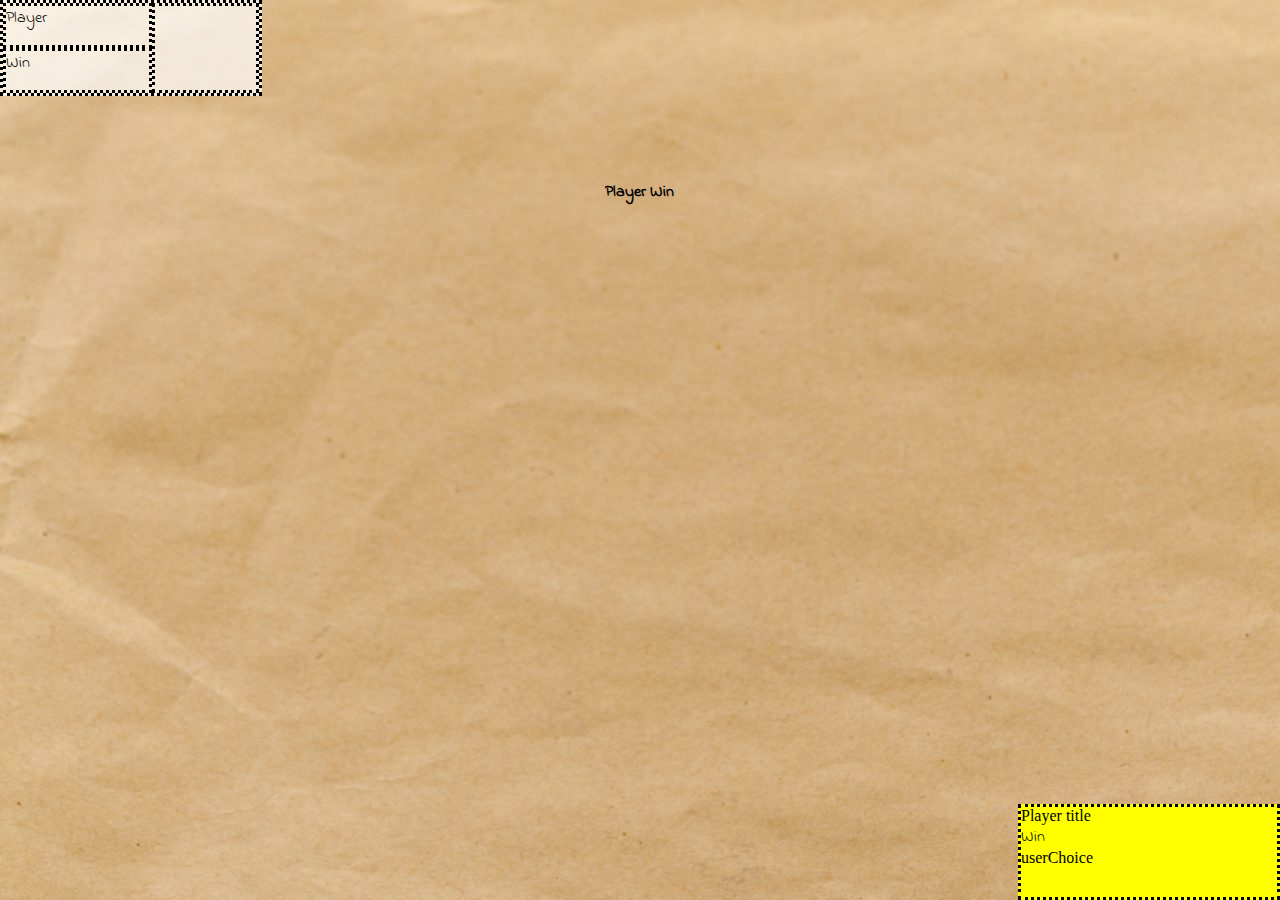
==== index.html @ e2083598 "UI Generic layout progress w/ removing the basic background" ====
<!DOCTYPE html>

<html>
    <head>
        <meta charset="utf-8">
        <meta http-equiv="X-UA-Compatible" content="IE=edge">
        <title></title>
        <meta name="description" content="">
        <meta name="viewport" content="width=device-width, initial-scale=1">
        <link rel="stylesheet" href="style.css">
        <script src="script.js" defer></script>
        <link rel="preconnect" href="https://fonts.googleapis.com"> 
<link rel="preconnect" href="https://fonts.gstatic.com" crossorigin>
<link href="https://fonts.googleapis.com/css2?family=Indie+Flower&display=swap" rel="stylesheet">
    </head>
    <body>
       
        <div class='page-container'>

            <div class='player-box-container'>
                <div class='player-title'>
                    <p id="playerName">Player</p>
                </div>
                <div class='winCount'>
                    <p>Win </p>
                </div>
                
                <div class='userChoice'>
                    <!--
                    <div class='dropup'>
                        <button class='dropbtn'> Drop up
                        </button>
                        <div class='dropup-content'>
                         <a href='#'> Link1</a>
                         <a href='#'> Link2</a>
                         <a href='#'> Link3</a>
                  </div>
                -->
                        
            </div>
            </div>

           

            <div class='animation-container'>

                <div class='result-container'>
                    <h4>Player Win</h4>
                </div>
                
            </div>

            <div class='cpu-box-container'>
                <div class='cpu-title'>
                    Player title
                </div>
                <div class='cpuWinCount'>
                    <p>Win </p>
                </div>
                <div class='cpuChoice'>
                    userChoice
                </div>
            </div>





        </div>
        </div>
    </div>

    </body>
</html>
---- style.css ----
* {
    margin: 0;
    padding:0;
}
html {
    min-width: 100%;
    min-height: 100%;
}
body {
    background-image: url('/Images/background.jpg');
    
}
p, h4 {
    font-family: 'Indie Flower', cursive;
}

.page-container {
    
    display: flex;
    justify-content: center;
    align-items: center;
    flex-direction: column;

}
.player-box-container { 
    display: grid;
    grid-template-areas: 'playerName btn'
                        'winCount btn';

    position: absolute;
    left: 0px;
    top:0px;
    width: 20%;
    height: 10%;
    border-style: dotted;
    background-color: rgba(255, 255, 255, .7);
}
.player-title {
    grid-area: playerName;
    font-size: 1em;

    position: relative;
    border-style: dotted;

}
.winCount {
    grid-area: winCount;
    border-style: dotted;
}
.userChoice {
    grid-area: btn;
    border-style: dotted;
}
/*
.dropup {
    
    position:relative;
   
    display: none;

}

.dropup-content {
    display: none;
    position: absolute;
    bottom: 50px;
    min-width: 160px;
    z-index: 1;
}
.dropup-content a {
    text-decoration: none;
    display: none;
}

 */
.cpu-box-container {
    

    position: absolute;
    right:0px;
    bottom:0px;
    height: 10%;
    width: 20%;
    border-style: dotted;
 
    background-color: yellow;
}
.result-container {
    
    display: flex;
    justify-content: center;
    text-align: center;
    position: relative;
    margin: auto;
    width: 70%;
    height: 10%;
   /* border-style: dotted;
    background-color: green;
    */
}
.animation-container {
    
   
    
    position: absolute;
    top: 20%;
   
    
    height: 60%;
    width: 55%;
    max-width: 60%;
    /*
    border-style: dotted;
   
    background-color: white;
    */
    
}
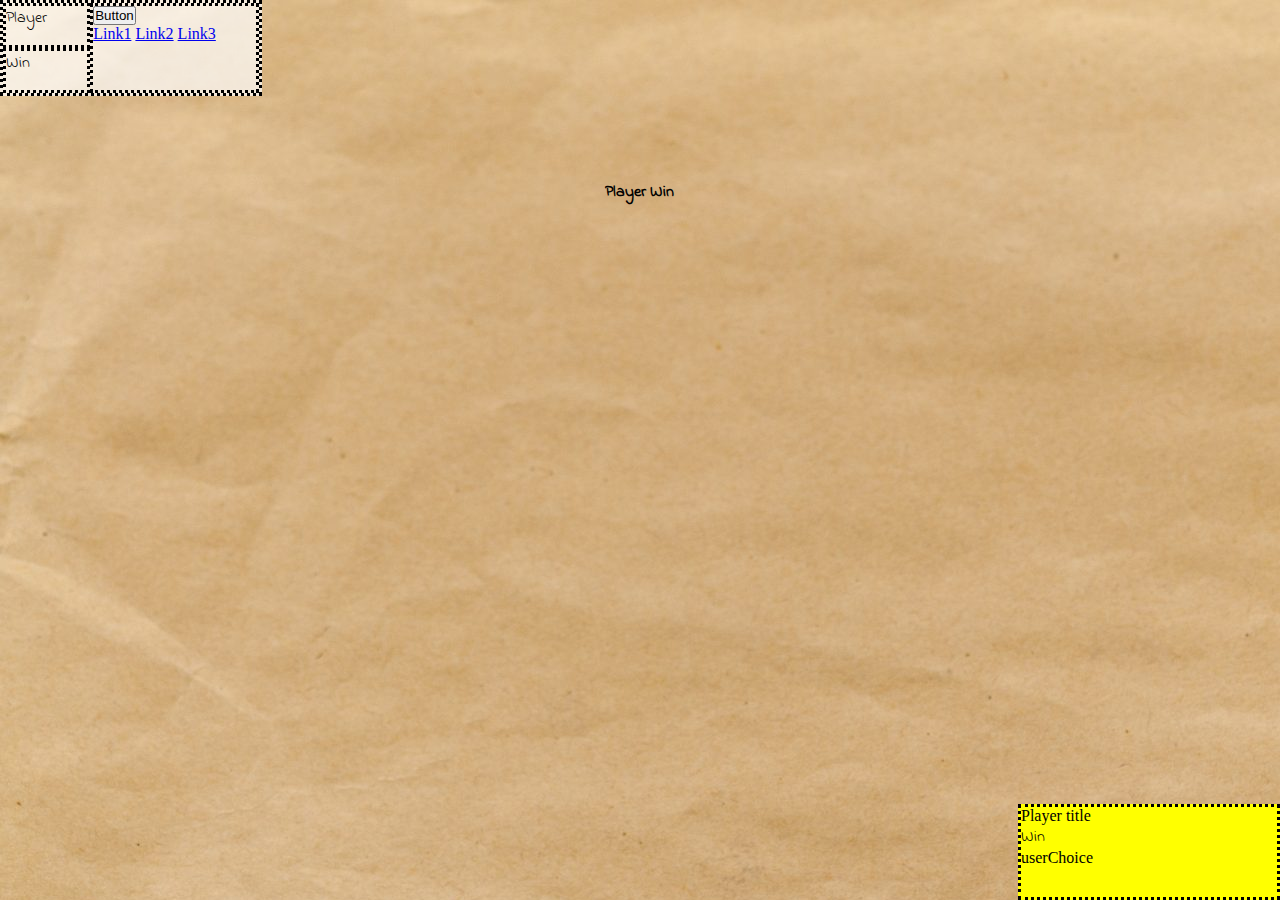
==== commit 28956e3f: "Practice userChoice button addded for sideDrop test" ====
--- a/index.html
+++ b/index.html
@@ -26,16 +26,17 @@
                 </div>
                 
                 <div class='userChoice'>
-                    <!--
+
                     <div class='dropup'>
-                        <button class='dropbtn'> Drop up
-                        </button>
+
+                        <button class='dropbtn'> Button </button>
                         <div class='dropup-content'>
-                         <a href='#'> Link1</a>
-                         <a href='#'> Link2</a>
-                         <a href='#'> Link3</a>
-                  </div>
-                -->
+                            <a href='#'> Link1</a>
+                            <a href='#'> Link2</a>
+                            <a href='#'> Link3</a>
+                        </div>
+                    </div>
+                    
                         
             </div>
             </div>
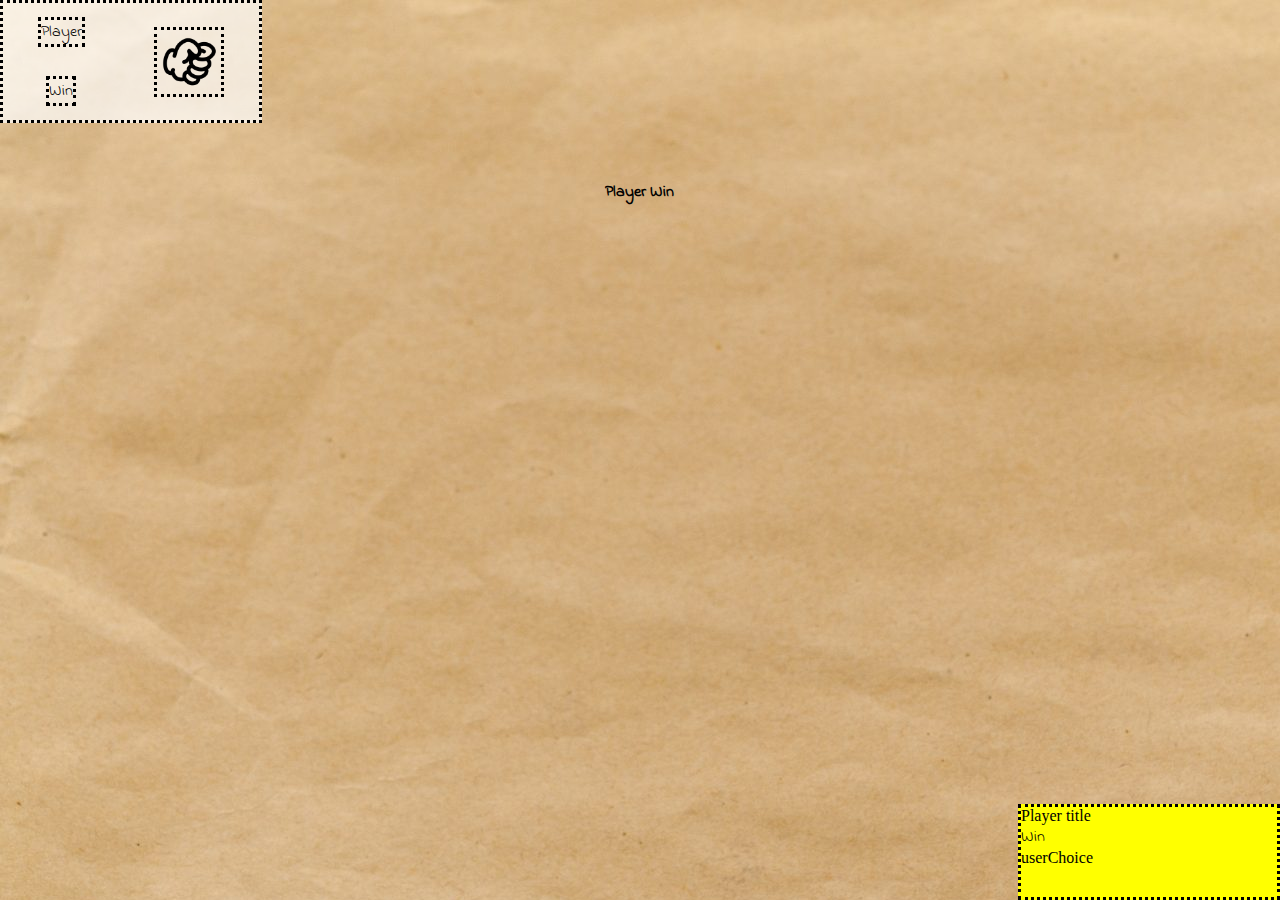
==== commit b7523768: "Align playerbox-container and contents. Add images as a sideDrop & include respective image files" ====
--- a/index.html
+++ b/index.html
@@ -29,11 +29,11 @@
 
                     <div class='dropup'>
 
-                        <button class='dropbtn'> Button </button>
+                        <img src='/Images/rock.png' class='rock-icon dropbtn'>
                         <div class='dropup-content'>
-                            <a href='#'> Link1</a>
-                            <a href='#'> Link2</a>
-                            <a href='#'> Link3</a>
+                            <img src='/Images/paper.png' class='paper-icon'>
+                            <img src='/Images/scissors.png' class='scissors-icon'>
+                            
                         </div>
                     </div>
                     
--- a/style.css
+++ b/style.css
@@ -31,25 +31,57 @@
     left: 0px;
     top:0px;
     width: 20%;
-    height: 10%;
+    min-height: 13%;
     border-style: dotted;
     background-color: rgba(255, 255, 255, .7);
 }
 .player-title {
     grid-area: playerName;
     font-size: 1em;
-
+    margin: auto;
     position: relative;
     border-style: dotted;
 
 }
 .winCount {
+    margin: auto;
     grid-area: winCount;
     border-style: dotted;
 }
 .userChoice {
+    margin: auto;
     grid-area: btn;
     border-style: dotted;
+}
+
+.dropup {
+    position: relative;
+    display:flex;
+}
+.dropup-content {
+    
+    display: none;
+    position: absolute;
+    z-index: 1;
+}
+.dropup-content a {
+    display: flex;
+    
+}
+.dropup:hover .dropup-content {
+    display: flex;
+    
+}
+.rock-icon {
+    max-width: 4em;
+}
+.scissor-icon {
+    display: flex;
+    
+    max-width: 4em;
+}
+.paper-icon {
+    max-width: 4em;
 }
 /*
 .dropup {
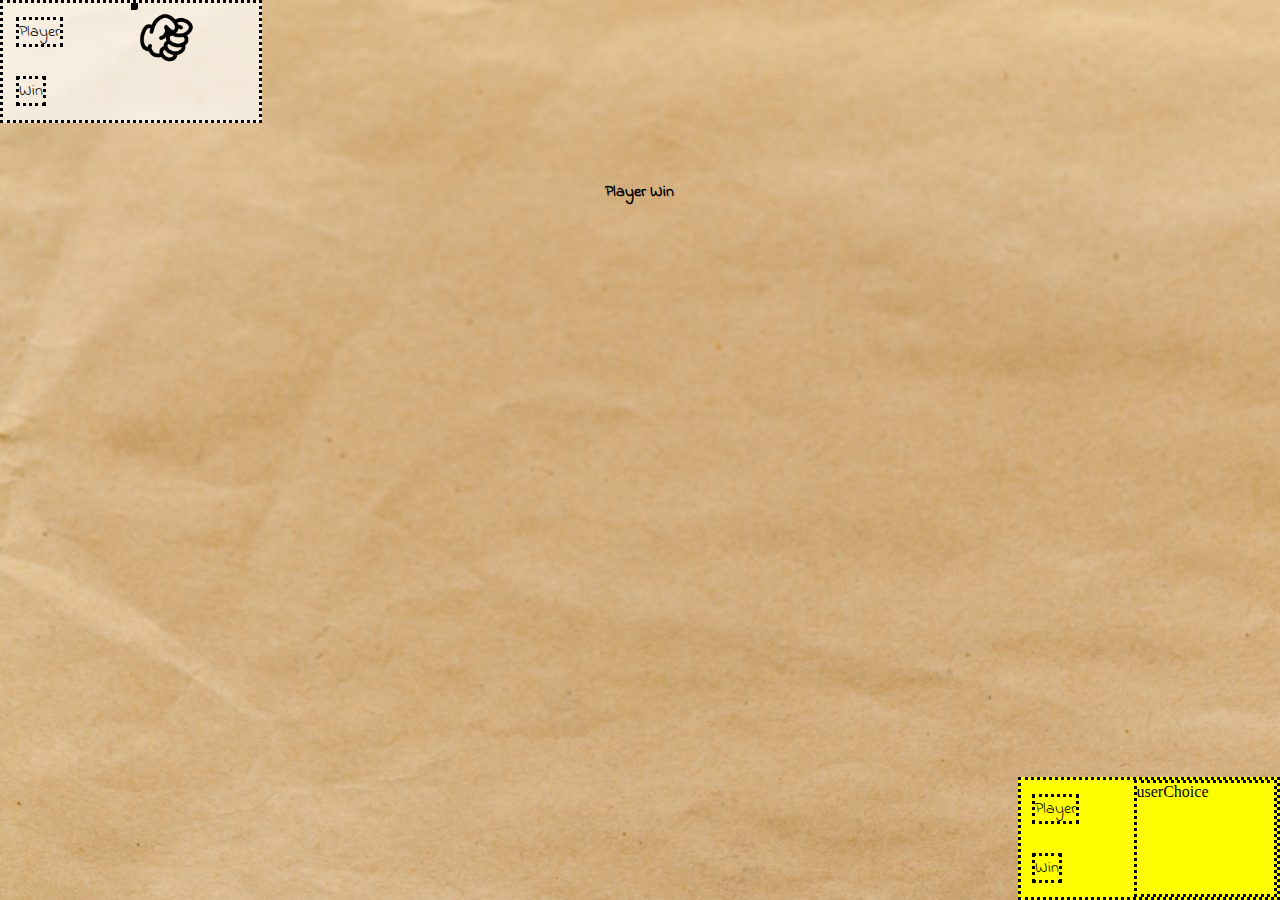
==== commit 99e93bc7: "Altered cpu-title to <p> to allow better control of cpuBox" ====
--- a/index.html
+++ b/index.html
@@ -53,10 +53,10 @@
 
             <div class='cpu-box-container'>
                 <div class='cpu-title'>
-                    Player title
+                    <p>Player</p>
                 </div>
                 <div class='cpuWinCount'>
-                    <p>Win </p>
+                    <p>Win</p>
                 </div>
                 <div class='cpuChoice'>
                     userChoice
--- a/style.css
+++ b/style.css
@@ -26,6 +26,8 @@
     display: grid;
     grid-template-areas: 'playerName btn'
                         'winCount btn';
+    grid-template-columns: 1fr 1fr;
+    grid-template-rows: 1fr 1fr;
 
     position: absolute;
     left: 0px;
@@ -39,48 +41,60 @@
     grid-area: playerName;
     font-size: 1em;
     margin: auto;
+    margin-left:10%;
     position: relative;
     border-style: dotted;
 
 }
 .winCount {
     margin: auto;
+    margin-left: 10%;
     grid-area: winCount;
     border-style: dotted;
 }
 .userChoice {
+    display: flex;
+
     margin: auto;
+    
     grid-area: btn;
     border-style: dotted;
+    position: absolute;
 }
 
 .dropup {
-    position: relative;
+    position: absolute;
     display:flex;
+    
+    margin: auto;
+
+
 }
 .dropup-content {
     
     display: none;
-    position: absolute;
+    position: relative;
+   
     z-index: 1;
+    
+   
 }
 .dropup-content a {
     display: flex;
+
+    
     
 }
 .dropup:hover .dropup-content {
     display: flex;
     
 }
-.rock-icon {
+.rock-icon  {
     max-width: 4em;
+    position: relative;
+    
 }
-.scissor-icon {
-    display: flex;
-    
-    max-width: 4em;
-}
-.paper-icon {
+img {
     max-width: 4em;
 }
 /*
@@ -106,16 +120,39 @@
 
  */
 .cpu-box-container {
-    
+    display: grid;
+    grid-template-areas:'cpu-title cpuChoice'
+    'cpuWinCount cpuChoice';
 
     position: absolute;
     right:0px;
     bottom:0px;
-    height: 10%;
+    min-height: 13%;
     width: 20%;
     border-style: dotted;
  
     background-color: yellow;
+}
+.cpu-title {
+    grid-area: cpu-title;
+    font-size: 1em;
+    margin: auto;
+    margin-left: 10%;
+    position: relative;
+    border-style: dotted;
+   
+}
+.cpuChoice {
+    grid-area: cpuChoice;
+    border-style: dotted;
+    
+}
+.cpuWinCount {
+    grid-area: cpuWinCount;
+    border-style: dotted;
+    margin: auto;
+    margin-left: 10%;
+    
 }
 .result-container {
     
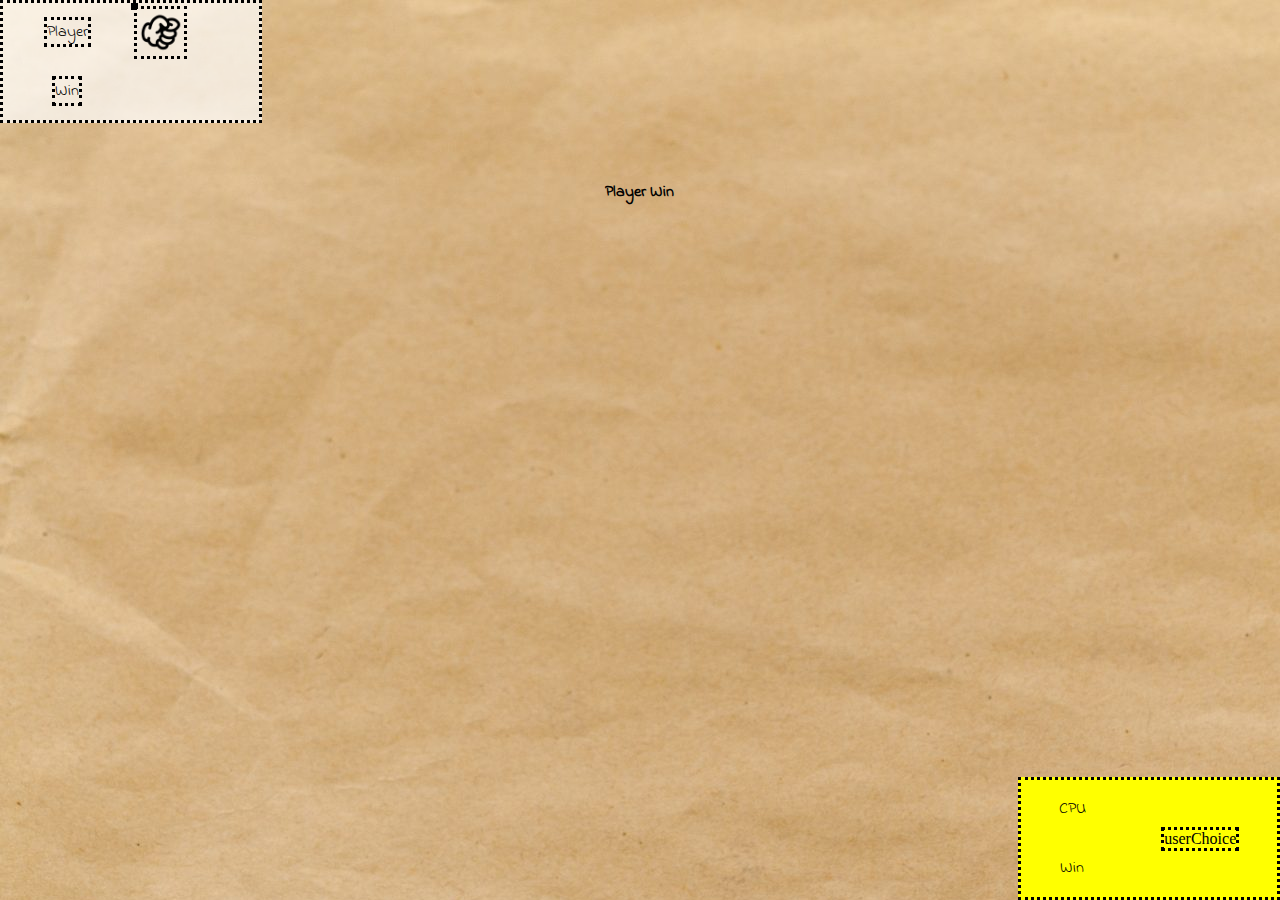
==== commit 3ff2dd9d: "Made R/P/S icons into buttons" ====
--- a/index.html
+++ b/index.html
@@ -28,15 +28,26 @@
                 <div class='userChoice'>
 
                     <div class='dropup'>
+                        <button type='submit' style='border: 0; background: transparent'>
+                        <img src='/Images/rock.png' class='rock-icon dropbtn'>
+                    </button>
+                        <div class='dropup-content'>
+                            
+                            <button type='submit' style='border: 0; background: transparent'>
+                            <img src='/Images/paper.png' class='paper-icon'>
+                            </button>
 
-                        <img src='/Images/rock.png' class='rock-icon dropbtn'>
-                        <div class='dropup-content'>
-                            <img src='/Images/paper.png' class='paper-icon'>
+                            <button type='submit' style='border: 0; background: transparent'>
                             <img src='/Images/scissors.png' class='scissors-icon'>
+                            </button>
                             
                         </div>
                     </div>
-                    
+                    <!--
+                        <button type="submit" style="border: 0; background: transparent">
+    <img src="/images/Btn.PNG" width="90" height="50" alt="submit" />
+</button>
+                    -->
                         
             </div>
             </div>
@@ -53,7 +64,7 @@
 
             <div class='cpu-box-container'>
                 <div class='cpu-title'>
-                    <p>Player</p>
+                    <p>CPU</p>
                 </div>
                 <div class='cpuWinCount'>
                     <p>Win</p>
--- a/style.css
+++ b/style.css
@@ -41,14 +41,13 @@
     grid-area: playerName;
     font-size: 1em;
     margin: auto;
-    margin-left:10%;
+    
     position: relative;
     border-style: dotted;
 
 }
 .winCount {
     margin: auto;
-    margin-left: 10%;
     grid-area: winCount;
     border-style: dotted;
 }
@@ -89,13 +88,18 @@
     display: flex;
     
 }
-.rock-icon  {
+/*.rock-icon  {
     max-width: 4em;
     position: relative;
     
 }
+*/
 img {
-    max-width: 4em;
+    margin: auto;
+    height: auto;
+    width:auto;
+    max-width:3.5em;
+    border-style: dotted;
 }
 /*
 .dropup {
@@ -137,21 +141,22 @@
     grid-area: cpu-title;
     font-size: 1em;
     margin: auto;
-    margin-left: 10%;
+    
     position: relative;
-    border-style: dotted;
+    
    
 }
 .cpuChoice {
     grid-area: cpuChoice;
     border-style: dotted;
-    
+    margin: auto;
+
 }
 .cpuWinCount {
     grid-area: cpuWinCount;
-    border-style: dotted;
+    
     margin: auto;
-    margin-left: 10%;
+   
     
 }
 .result-container {
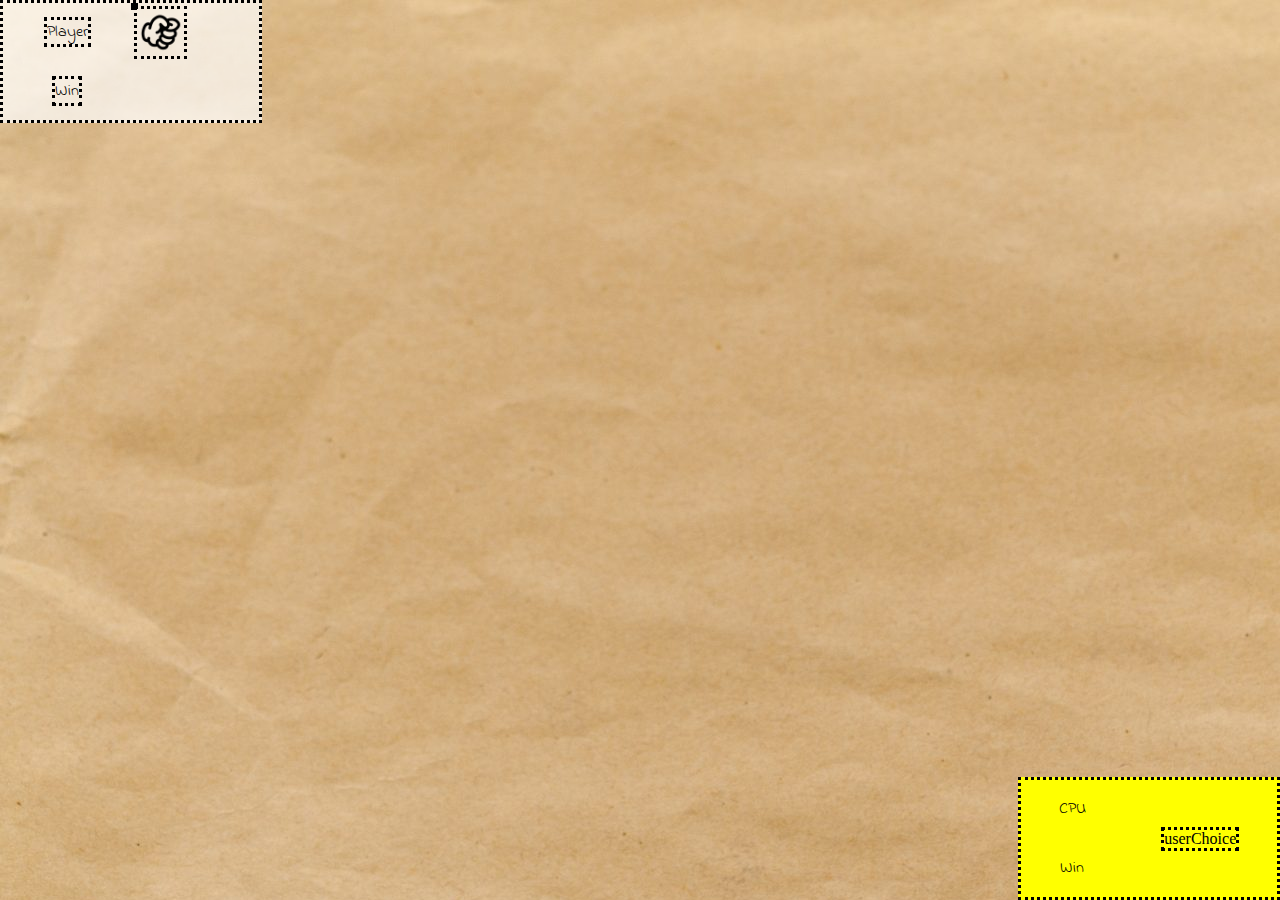
==== commit d44d880f: "Simplifying game" ====
--- a/index.html
+++ b/index.html
@@ -28,16 +28,18 @@
                 <div class='userChoice'>
 
                     <div class='dropup'>
-                        <button type='submit' style='border: 0; background: transparent'>
+
+                        <button id="rock-btn" type='submit' style='border: 0; background: transparent'>
                         <img src='/Images/rock.png' class='rock-icon dropbtn'>
                     </button>
+
                         <div class='dropup-content'>
-                            
-                            <button type='submit' style='border: 0; background: transparent'>
+
+                            <button id="paper-btn"type='submit' style='border: 0; background: transparent'>
                             <img src='/Images/paper.png' class='paper-icon'>
                             </button>
 
-                            <button type='submit' style='border: 0; background: transparent'>
+                            <button id="scissors-btn"type='submit' style='border: 0; background: transparent'>
                             <img src='/Images/scissors.png' class='scissors-icon'>
                             </button>
                             
@@ -57,7 +59,7 @@
             <div class='animation-container'>
 
                 <div class='result-container'>
-                    <h4>Player Win</h4>
+                    
                 </div>
                 
             </div>
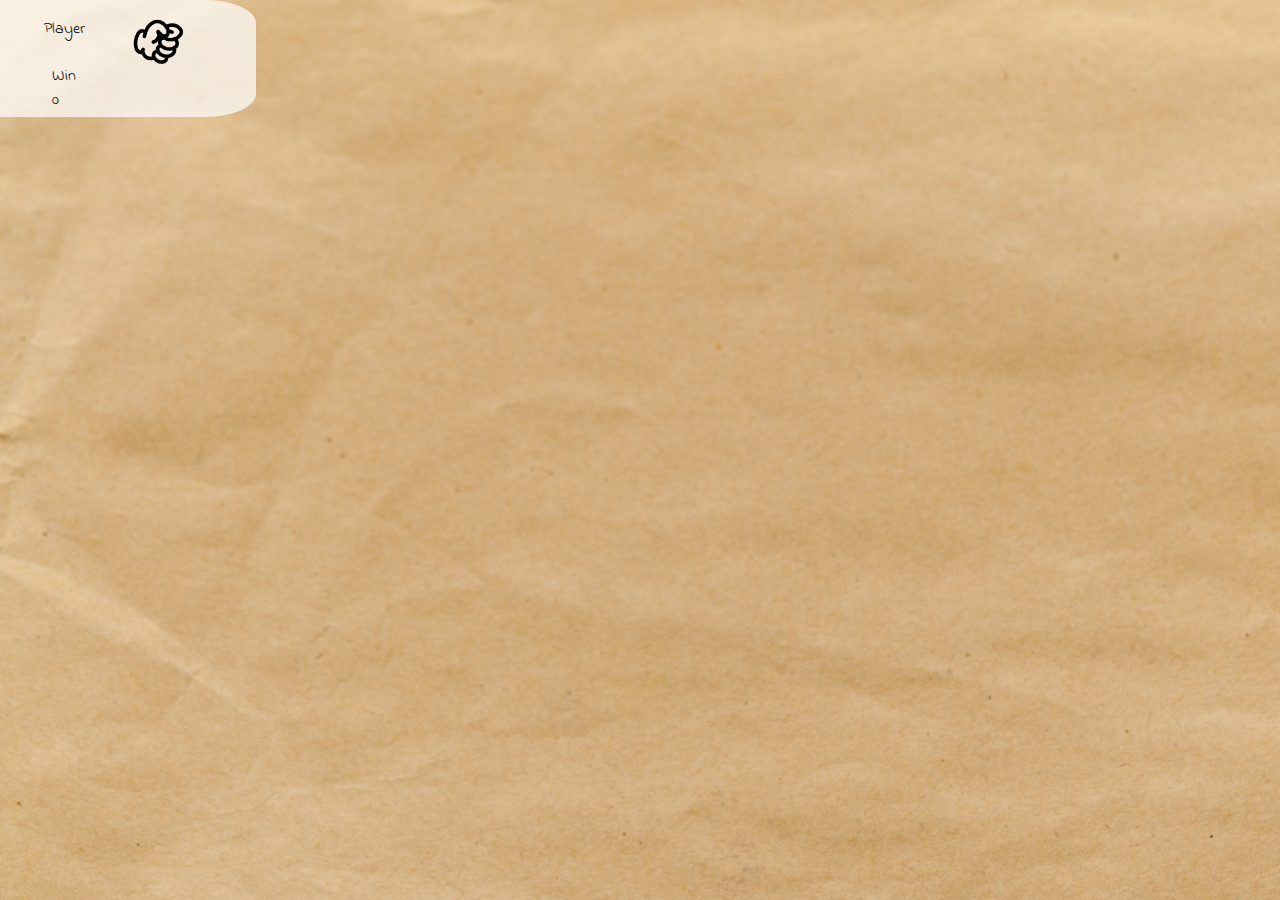
==== commit 5ac51417: "Display playerWin count" ====
--- a/index.html
+++ b/index.html
@@ -23,6 +23,9 @@
                 </div>
                 <div class='winCount'>
                     <p>Win </p>
+                    <div class="winCountValue">
+                        
+                    </div>
                 </div>
                 
                 <div class='userChoice'>
@@ -55,15 +58,16 @@
             </div>
 
            
+            
 
             <div class='animation-container'>
-
                 <div class='result-container'>
                     
                 </div>
                 
             </div>
 
+            <!-- 
             <div class='cpu-box-container'>
                 <div class='cpu-title'>
                     <p>CPU</p>
@@ -76,7 +80,7 @@
                 </div>
             </div>
 
-
+-->
 
 
 
--- a/style.css
+++ b/style.css
@@ -34,22 +34,22 @@
     top:0px;
     width: 20%;
     min-height: 13%;
-    border-style: dotted;
+    border-top-right-radius: 20%;
+   
+    border-bottom-right-radius: 20%;
+    
     background-color: rgba(255, 255, 255, .7);
 }
 .player-title {
     grid-area: playerName;
     font-size: 1em;
     margin: auto;
-    
     position: relative;
-    border-style: dotted;
-
 }
 .winCount {
     margin: auto;
     grid-area: winCount;
-    border-style: dotted;
+   
 }
 .userChoice {
     display: flex;
@@ -57,7 +57,7 @@
     margin: auto;
     
     grid-area: btn;
-    border-style: dotted;
+    
     position: absolute;
 }
 
@@ -70,36 +70,23 @@
 
 }
 .dropup-content {
-    
     display: none;
     position: relative;
-   
     z-index: 1;
-    
-   
 }
 .dropup-content a {
     display: flex;
-
-    
-    
 }
 .dropup:hover .dropup-content {
     display: flex;
-    
 }
-/*.rock-icon  {
-    max-width: 4em;
-    position: relative;
-    
-}
-*/
 img {
     margin: auto;
+    margin-top:20%;
     height: auto;
     width:auto;
-    max-width:3.5em;
-    border-style: dotted;
+    max-width:4.5em;
+    
 }
 /*
 .dropup {
